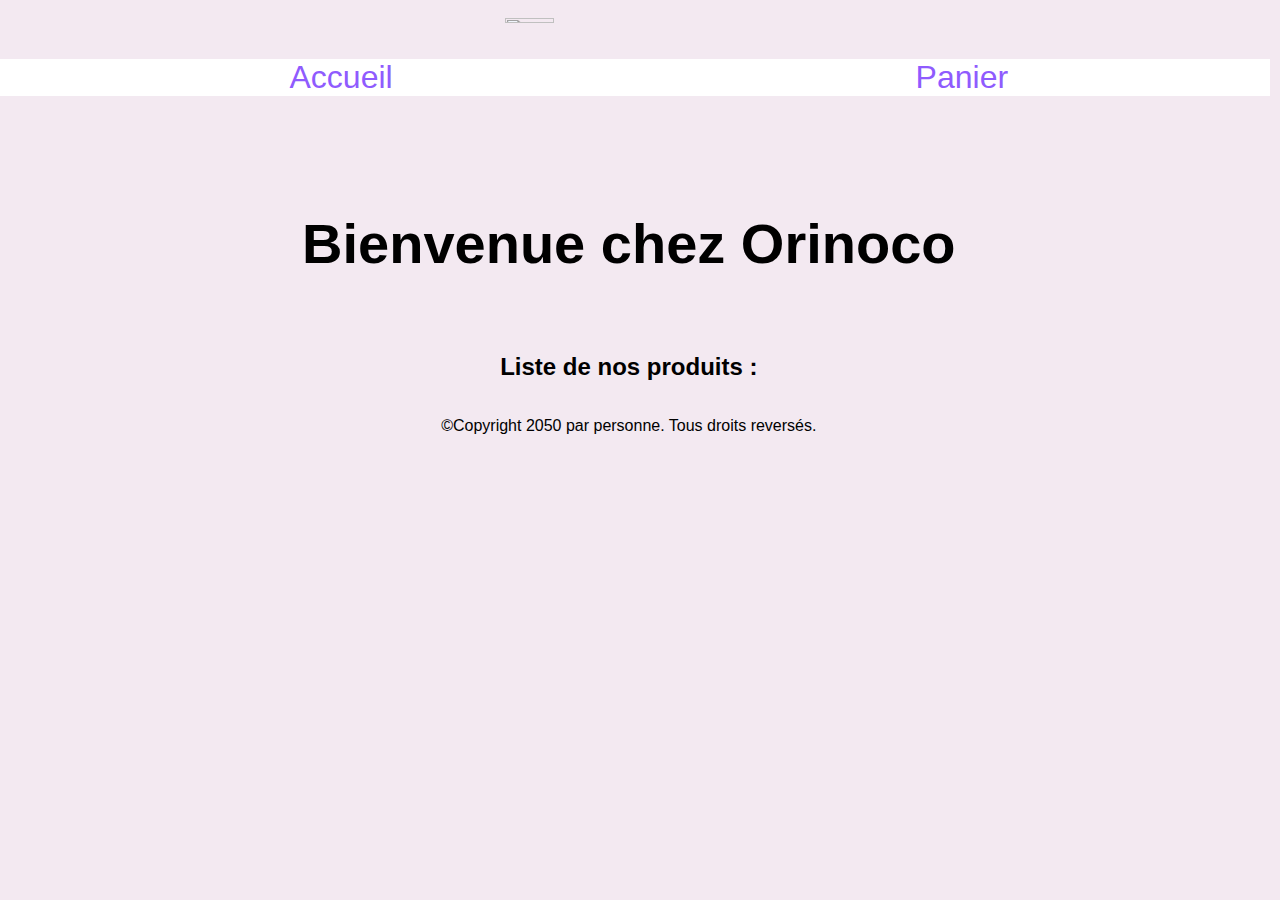
==== front-end/html/index.html @ 53bfe520 "Initialisation du projet" ====
<html lang="fr">
  <head>
    <meta charset="UTF-8" />
    <meta http-equiv="X-UA-Compatible" content="IE=edge" />
    <meta name="viewport" content="width=device-width, initial-scale=1.0" />
    <link rel="stylesheet" href="/front-end/style.css" />
    <title>Accueil</title>
  </head>
  <body>
    <header>
      <img src="/logo-Orinoco.png" alt="logo-Orinoco" class="logo">
      <ul class="navbar">
        <li><a href="/front-end/html/index.html">Accueil</a></li>
        <li><a href="/front-end/html/panier.html">Panier</a></li>
      </ul>
    </header>
    <h1>Bienvenue chez Orinoco</h1>
    <h2>Liste de nos produits :</h2>
    <section id="list-container"></section>

    <footer>
      <p>©Copyright 2050 par personne. Tous droits reversés.</p>
    </footer>
    <script src="/front-end/js/index.js"></script>
  </body>
</html>
---- front-end/style.css ----
@charset "UTF-8";
/* Général */
body {
  width: 97%;
  text-decoration: none;
  list-style-type: none;
  font-family: sans-serif;
  background: #f3e9f1;
  display: flex;
  flex-direction: column;
  justify-content: center;
  align-items: center;
}

#btn {
  width: 100%;
  height: 100px;
  font-size: 2rem;
  background: #8f5bfe;
  color: white;
  border-bottom-right-radius: 5px;
  border-bottom-left-radius: 5px;
  border: none;
  border-top: #f3e9f1 solid 5px;
  cursor: pointer;
}

/* Séction header */
header {
  width: 100%;
  display: flex;
  flex-direction: column;
  align-items: center;
  padding: 10px;
}
header .logo {
  width: 20%;
}
header .navbar {
  width: 100%;
  list-style-type: none;
  display: flex;
  flex-direction: row;
  align-content: space-around;
  justify-content: space-around;
  background-color: white;
}
header .navbar li a {
  text-decoration: none;
  font-size: 2rem;
  color: #8f5bfe;
}

/* Séction title */
h1 {
  width: 100%;
  font-size: 3.5rem;
  text-align: center;
  padding: 20px 0px;
}

/* Séction Liste de produits */
#list-container,
#container-product {
  width: 100%;
  display: flex;
  flex-wrap: wrap;
  flex-direction: row;
}
#list-container div,
#container-product div {
  width: 100%;
  display: flex;
  flex-direction: row;
  flex-wrap: wrap;
  justify-content: center;
}
#list-container #theme_card,
#container-product #theme_card {
  width: 40%;
  border-radius: 10px;
  padding: 0px 0px;
  margin-bottom: 40px;
  background: #221321;
  display: flex;
  justify-content: center;
}
#list-container #theme_card a,
#container-product #theme_card a {
  text-decoration: none;
}
#list-container #theme_card .title,
#list-container #theme_card .price,
#list-container #theme_card .titleProduct,
#container-product #theme_card .title,
#container-product #theme_card .price,
#container-product #theme_card .titleProduct {
  text-align: center;
  font-size: 1.5rem;
  color: white;
}
#list-container #theme_card .img_product,
#container-product #theme_card .img_product {
  width: 100%;
}
#list-container #theme_card .decription_product,
#container-product #theme_card .decription_product {
  font-size: 1.3rem;
  padding: 30px 20px;
  color: white;
  text-align: center;
  border-bottom: white solid 1px;
  border-top: white solid 1px;
}
#list-container #theme_card form,
#container-product #theme_card form {
  background: #f3e9f1;
  width: 50%;
  height: 280;
  border-radius: 8px;
  display: flex;
  align-items: center;
  justify-content: flex-start;
  flex-direction: column;
  align-content: center;
  flex-wrap: wrap;
}
#list-container #theme_card form label,
#container-product #theme_card form label {
  font-size: 1.2rem;
  padding: 20px 15px;
}
#list-container #theme_card form select,
#list-container #theme_card form input,
#container-product #theme_card form select,
#container-product #theme_card form input {
  width: 100%;
  padding: 20px 0px;
  font-size: 1.1rem;
  text-align: center;
  border: none;
  cursor: pointer;
}

/* Page Panier */
#basket {
  width: 100%;
  display: flex;
  flex-wrap: wrap;
  align-content: center;
  align-items: center;
  flex-direction: row;
  justify-content: space-between;
  /* Panier vide */
}
#basket .container-recap-basket {
  display: flex;
  justify-content: space-between;
  align-items: center;
  align-content: center;
  margin-top: 1px;
  background-color: #221321;
  color: white;
  width: 100%;
  height: 50px;
  padding: 15px;
  font-size: 1.2rem;
  box-shadow: 2px 5px 16px 0px #221321;
}
#basket .container-recap-basket div {
  width: 70%;
}
#basket .container-recap-basket .priceAndClear {
  width: 30%;
  display: flex;
  justify-content: flex-end;
  align-items: center;
}
#basket .container-recap-basket .priceAndClear .btn-clear {
  width: 10%;
  height: 40px;
  color: white;
  background-color: #221321;
  border: solid 1px white;
  border-radius: 3px;
  cursor: pointer;
}
#basket .btn-clear-All {
  background-color: gray;
  display: flex;
  margin: 5px 0px;
  justify-content: center;
  align-items: center;
  width: 20%;
  height: 30px;
  border: none;
  border-radius: 5px;
  cursor: pointer;
  box-shadow: 2px 5px 16px 0px #221321;
}
#basket .display-price-total {
  color: white;
  font-size: 1.2rem;
  background-color: green;
  padding: 5px;
  border-radius: 5px;
  box-shadow: 2px 5px 16px 0px #221321;
}
#basket .container-panier-vide {
  display: flex;
  justify-content: center;
  width: 100%;
  font-size: 2rem;
}

/* Formulaire de commande */
#formBasket {
  display: flex;
  flex-direction: column;
  align-items: center;
  justify-content: center;
  padding-top: 80px;
}
#formBasket form {
  display: flex;
  width: 100%;
  justify-content: center;
  flex-wrap: wrap;
  flex-direction: column;
  align-items: stretch;
}
#formBasket form label {
  font-size: 1.1rem;
  padding: 25px 0px 5px 0px;
}
#formBasket form input, #formBasket form textarea {
  cursor: pointer;
  padding: 10px;
  border-radius: 5px;
  border: none;
  box-shadow: 2px 5px 16px 0px #221321;
}
#formBasket form #btn-Validation-form {
  width: 100%;
  height: 50px;
  padding: 10px;
  margin: 20px 0;
  border: none;
  border-radius: 5px;
  box-shadow: 2px 5px 16px 0px #221321;
  background: #8f5bfe;
  font-size: 1.5rem;
  color: white;
}

/* Confirmation commande */
#container-order {
  display: flex;
  flex-direction: column;
  border: solid 2px black;
  padding: 15px;
  box-shadow: 2px 5px 16px 0px #221321;
}
#container-order .bold {
  font-weight: bold;
}

/*# sourceMappingURL=style.css.map */
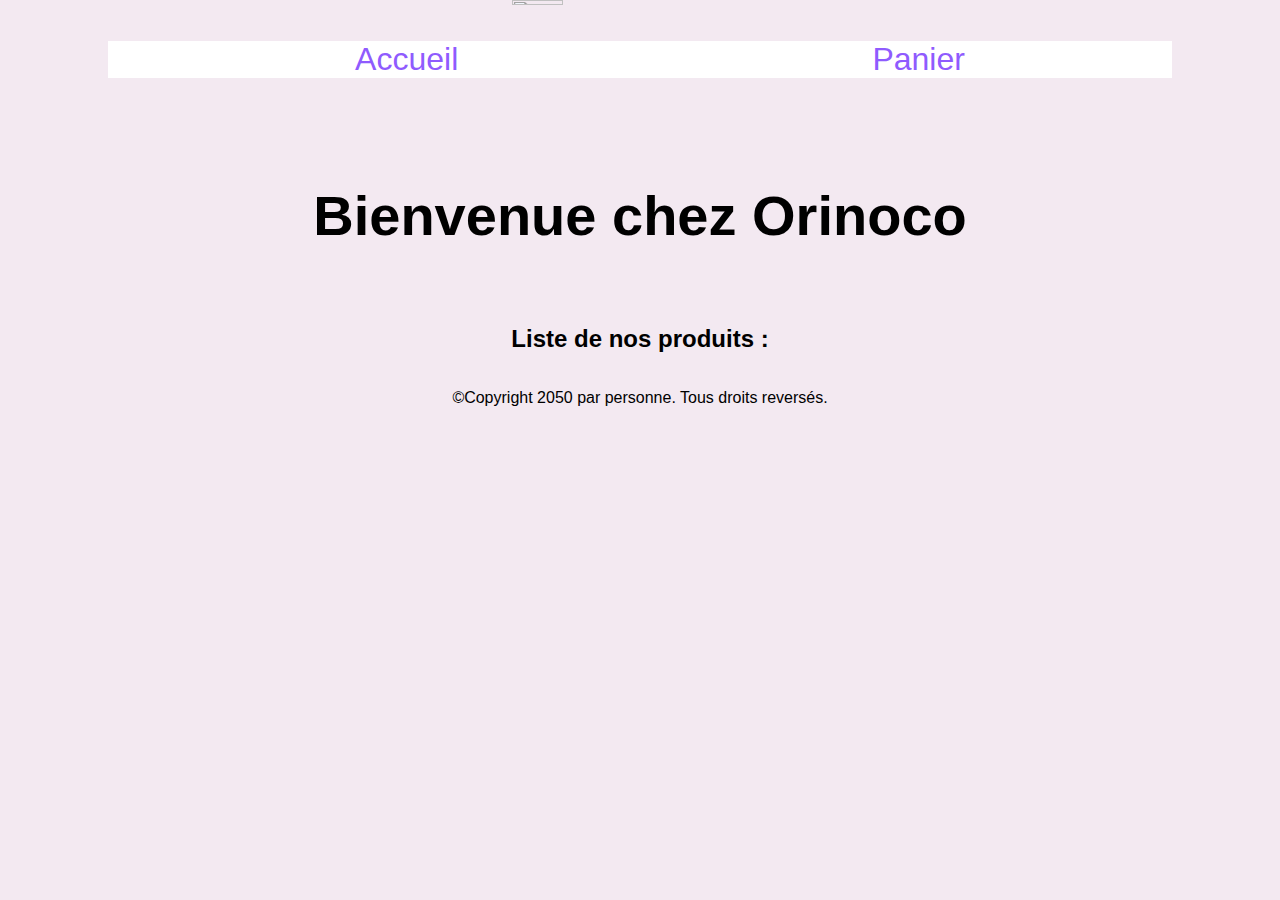
==== commit 8b0d5903: "Modif accès chemin fichier" ====
--- a/front-end/html/index.html
+++ b/front-end/html/index.html
@@ -3,15 +3,15 @@
     <meta charset="UTF-8" />
     <meta http-equiv="X-UA-Compatible" content="IE=edge" />
     <meta name="viewport" content="width=device-width, initial-scale=1.0" />
-    <link rel="stylesheet" href="/front-end/style.css" />
+    <link rel="stylesheet" href="../style.css" />
     <title>Accueil</title>
   </head>
   <body>
     <header>
-      <img src="/logo-Orinoco.png" alt="logo-Orinoco" class="logo">
+      <img src="../img/logo-Orinoco.png" alt="logo-Orinoco" class="logo">
       <ul class="navbar">
-        <li><a href="/front-end/html/index.html">Accueil</a></li>
-        <li><a href="/front-end/html/panier.html">Panier</a></li>
+        <li><a href="../html/index.html">Accueil</a></li>
+        <li><a href="../html/panier.html">Panier</a></li>
       </ul>
     </header>
     <h1>Bienvenue chez Orinoco</h1>
@@ -21,6 +21,6 @@
     <footer>
       <p>©Copyright 2050 par personne. Tous droits reversés.</p>
     </footer>
-    <script src="/front-end/js/index.js"></script>
+    <script src="../js/index.js"></script>
   </body>
 </html>
--- a/front-end/style.css
+++ b/front-end/style.css
@@ -1,7 +1,7 @@
 @charset "UTF-8";
 /* Général */
 body {
-  width: 97%;
+  width: 100%;
   text-decoration: none;
   list-style-type: none;
   font-family: sans-serif;
@@ -10,6 +10,7 @@
   flex-direction: column;
   justify-content: center;
   align-items: center;
+  margin: 0;
 }
 
 #btn {
@@ -31,13 +32,12 @@
   display: flex;
   flex-direction: column;
   align-items: center;
-  padding: 10px;
 }
 header .logo {
   width: 20%;
 }
 header .navbar {
-  width: 100%;
+  width: 80%;
   list-style-type: none;
   display: flex;
   flex-direction: row;
@@ -66,6 +66,7 @@
   display: flex;
   flex-wrap: wrap;
   flex-direction: row;
+  justify-content: space-around;
 }
 #list-container div,
 #container-product div {
@@ -77,13 +78,16 @@
 }
 #list-container #theme_card,
 #container-product #theme_card {
-  width: 40%;
+  width: 100vw;
   border-radius: 10px;
   padding: 0px 0px;
   margin-bottom: 40px;
   background: #221321;
   display: flex;
-  justify-content: center;
+  flex-direction: column;
+  justify-content: center;
+  align-content: stretch;
+  align-items: center;
 }
 #list-container #theme_card a,
 #container-product #theme_card a {
@@ -233,7 +237,8 @@
   font-size: 1.1rem;
   padding: 25px 0px 5px 0px;
 }
-#formBasket form input, #formBasket form textarea {
+#formBasket form input,
+#formBasket form textarea {
   cursor: pointer;
   padding: 10px;
   border-radius: 5px;
